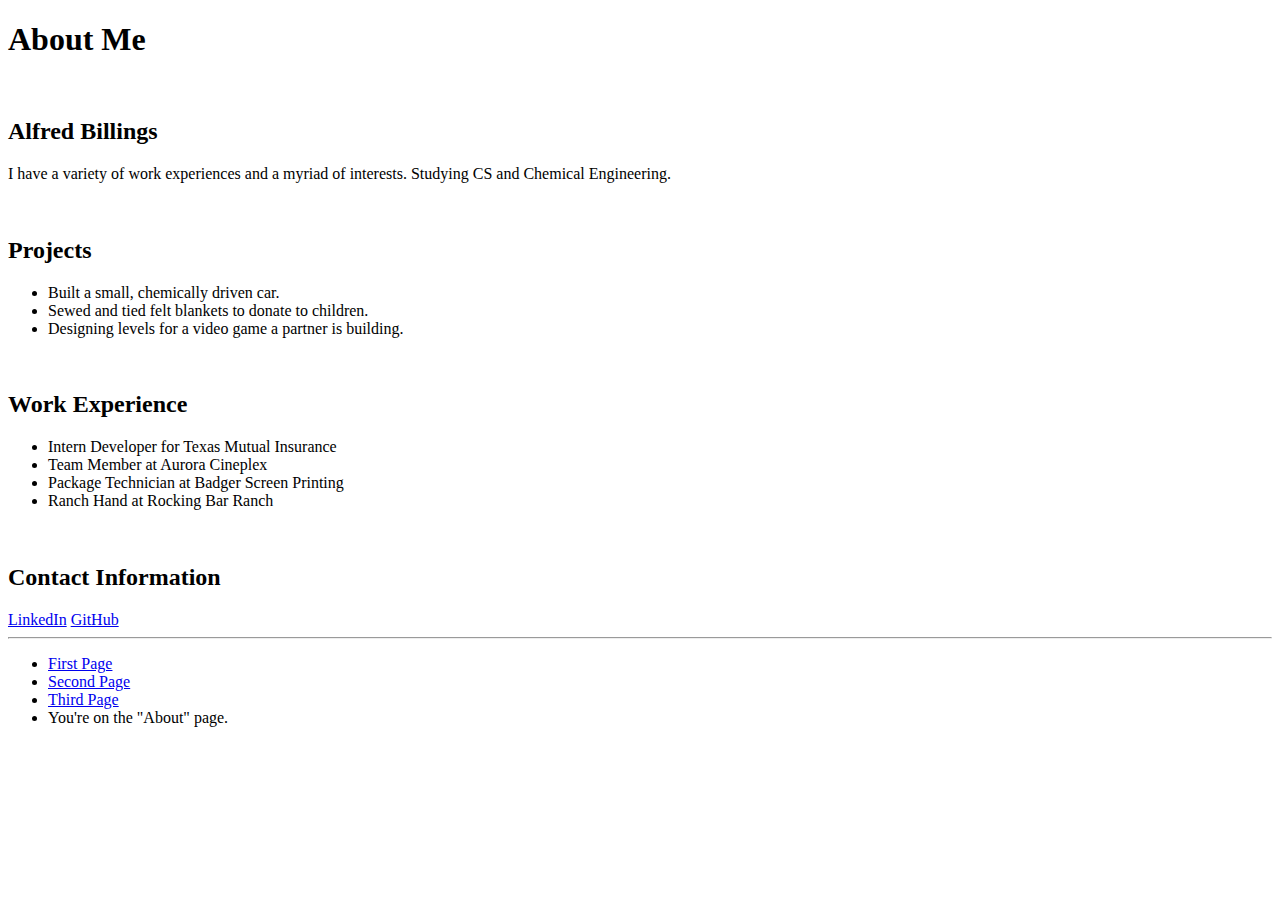
==== about.html @ 8b936b60 "Added three webpages to fulfill requirements for CS 260 Activity D6." ====
<!DOCTYPE html>
<html lang="en" dir="ltr">
  <head>
    <meta charset="utf-8">
    <title>D7: About</title>
  </head>
  <body>
    <h1>About Me</h1>
    <br>
    <h2>Alfred Billings</h2>
    <p>
      I have a variety of work experiences and a myriad of interests.
      Studying CS and Chemical Engineering.
    </p>
    <br>
    <h2>Projects</h2>
    <ul>
      <li>Built a small, chemically driven car.</li>
      <li>Sewed and tied felt blankets to donate to children.</li>
      <li>Designing levels for a video game a partner is building.</li>
    </ul>
    <br>
    <h2>Work Experience</h2>
    <ul>
      <li>Intern Developer for Texas Mutual Insurance</li>
      <li>Team Member at Aurora Cineplex</li>
      <li>Package Technician at Badger Screen Printing</li>
      <li>Ranch Hand at Rocking Bar Ranch</li>
    </ul>
    <br>
    <h2>Contact Information</h2>
    <a href="https://www.linkedin.com/in/alfred-billings-1b0735136">LinkedIn</a>
    <a href="https://github.com/Al014">GitHub</a>
    <hr>
    <ul>
      <li><a href="index.html">First Page</a></li>
      <li><a href="testpage2.html">Second Page</a></li>
      <li><a href="testpage3.html">Third Page</a></li>
      <li>You're on the "About" page.</li>
    </ul>
  </body>
</html>
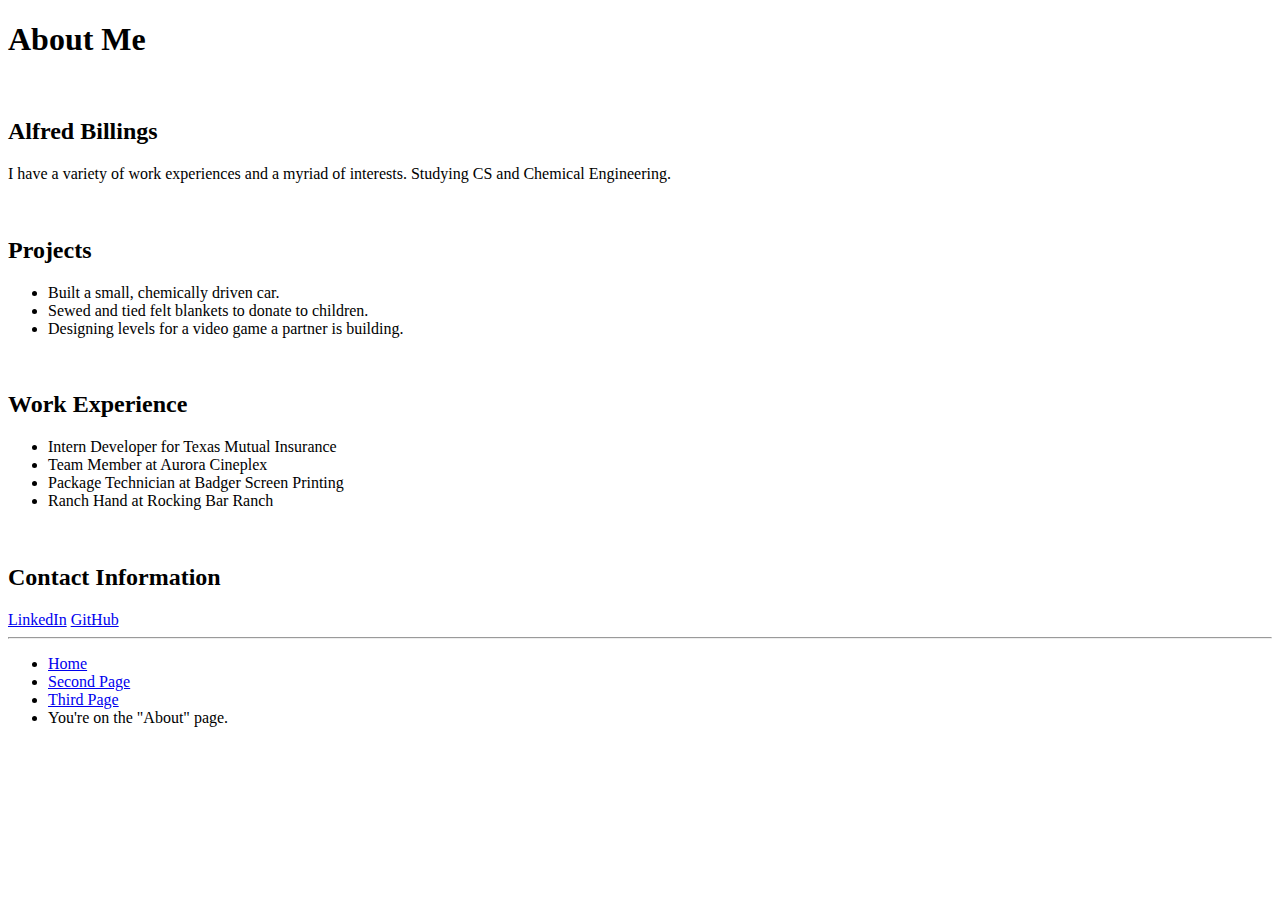
==== commit 164c82b0: "Version with the saved files (this time with the actual changes)." ====
--- a/about.html
+++ b/about.html
@@ -33,7 +33,7 @@
     <a href="https://github.com/Al014">GitHub</a>
     <hr>
     <ul>
-      <li><a href="index.html">First Page</a></li>
+      <li><a href="index.html">Home</a></li>
       <li><a href="testpage2.html">Second Page</a></li>
       <li><a href="testpage3.html">Third Page</a></li>
       <li>You're on the "About" page.</li>
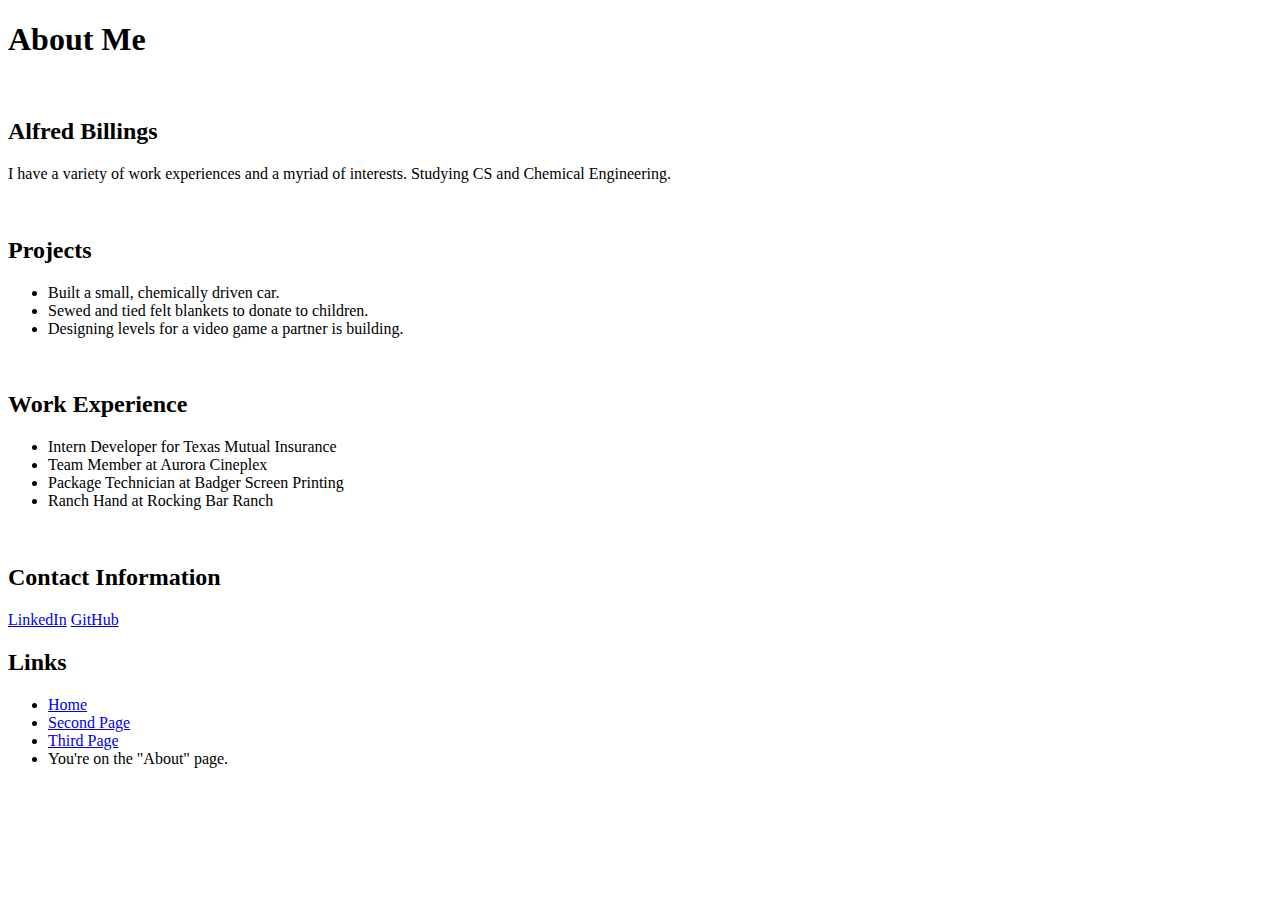
==== commit 01836115: "Tidied up." ====
--- a/about.html
+++ b/about.html
@@ -31,7 +31,8 @@
     <h2>Contact Information</h2>
     <a href="https://www.linkedin.com/in/alfred-billings-1b0735136">LinkedIn</a>
     <a href="https://github.com/Al014">GitHub</a>
-    <hr>
+    <br>
+    <h2>Links</h2>
     <ul>
       <li><a href="index.html">Home</a></li>
       <li><a href="testpage2.html">Second Page</a></li>
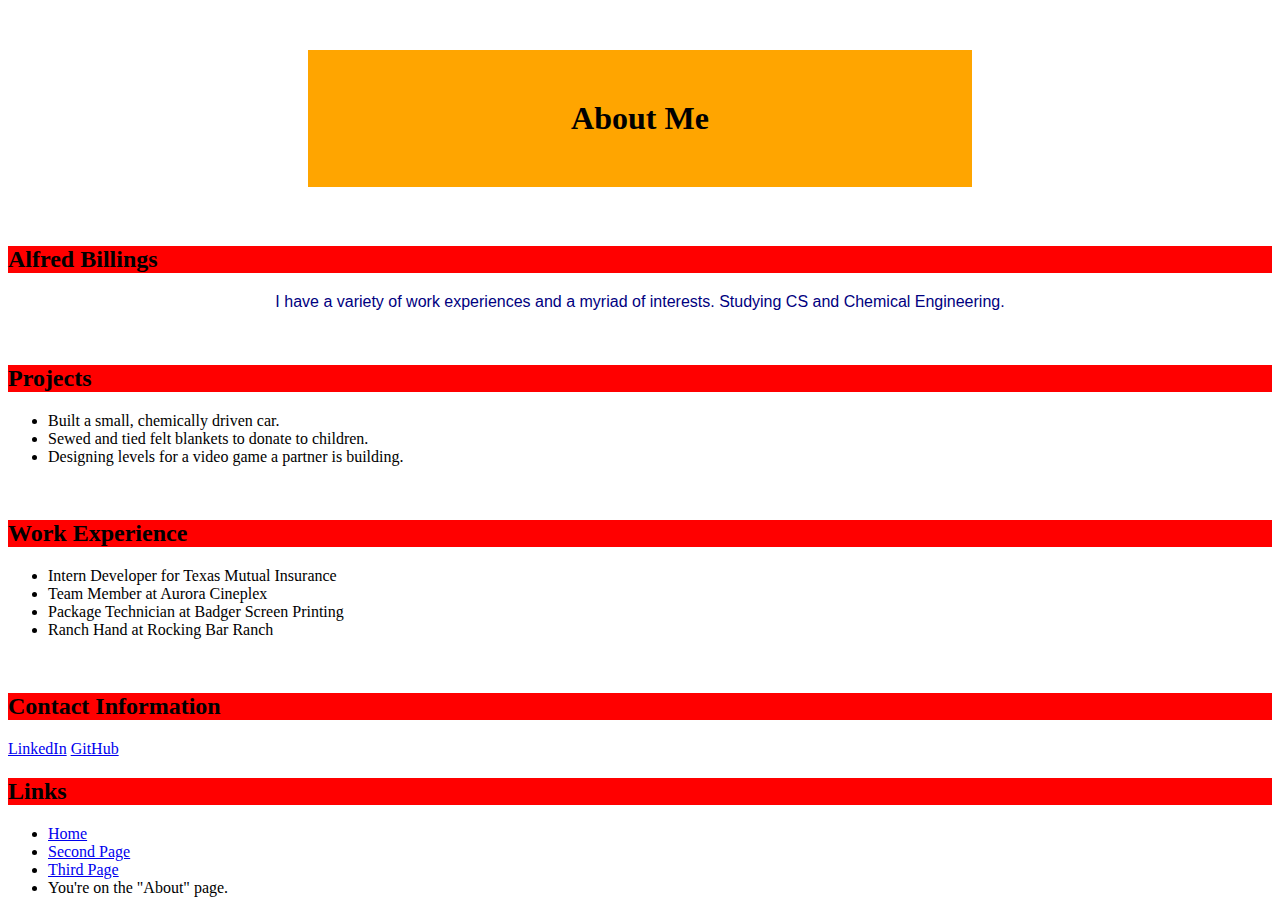
==== commit 9396d210: "Added a CSS Stylesheet. The 'About' page will be affected by this change." ====
--- a/about.html
+++ b/about.html
@@ -3,6 +3,7 @@
   <head>
     <meta charset="utf-8">
     <title>D7: About</title>
+    <link rel='stylesheet' href='styles.css'/>
   </head>
   <body>
     <h1>About Me</h1>
--- a/styles.css
+++ b/styles.css
@@ -0,0 +1,82 @@
+h1{
+  text-align: center;
+  background-color: #ffa500;
+  padding: 50px;
+  margin-left: 300px;
+  margin-right: 300px;
+  margin-top: 50px;
+  margin-bottom:;
+}
+
+h2{
+  background-color: #ff0000;
+}
+
+#myName{
+  background-color: #000080;
+  margin-top: 0px;
+  padding: 0px;
+  box-sizing: border-box;
+}
+
+body{
+  font-family: "TimesNewRoman", Times, serif;
+  font-weight: normal;
+
+}
+
+p{
+  font-family: "Calibri", sans-serif;
+  text-align: center;
+  color: #000080;
+}
+
+.academics strong{
+  color: #000000;
+  display: inline;
+}
+
+.navBar{
+  /*position: -webkit-sticky; /* Safari */
+  /*position: sticky;*/
+  position: fixed;
+  top: 0;
+  width: 100%;
+
+  list-style-type: none;
+  margin: 0px;
+  padding: 0px;
+  overflow: hidden;
+  background-color: #b57edc;
+}
+
+.navBarList{
+  float: left;
+  border-right: 2px solid #d3d3d3;
+}
+
+.navBarList:last-child{
+  border-right: none;
+}
+
+.navBarLink{
+  display: block;
+  color: #ffffff;
+  text-align: center;
+  font-size: 24px;
+  padding: 14px 16px;
+  text-decoration: none;
+}
+
+.navBarLink:hover{
+  background-color: #6a0dad;
+}
+
+#activePage{
+  background-color: #add8e6;
+}
+
+/*code to test position:sticky for navBar*/
+/*div{
+  margin-bottom: 600px
+}*/
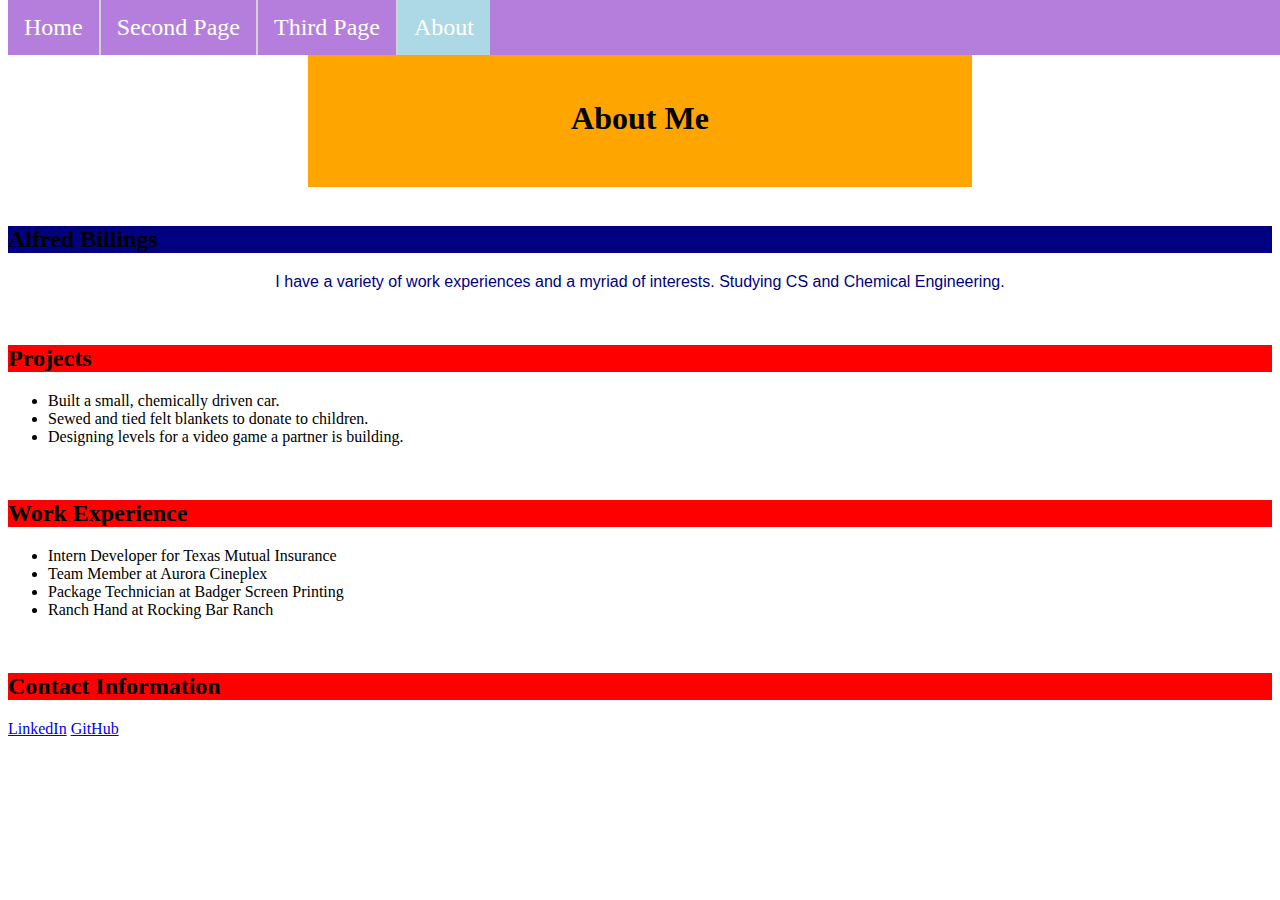
==== commit 4f6ad7d0: "Unfinished updates to about.html. All cosmetic changes with new applications of CSS styling. Also a " ====
--- a/about.html
+++ b/about.html
@@ -8,13 +8,13 @@
   <body>
     <h1>About Me</h1>
     <br>
-    <h2>Alfred Billings</h2>
+    <h2 id="myName">Alfred Billings</h2>
     <p>
       I have a variety of work experiences and a myriad of interests.
       Studying CS and Chemical Engineering.
     </p>
     <br>
-    <h2>Projects</h2>
+    <h2 class='academics'>Projects</h2>
     <ul>
       <li>Built a small, chemically driven car.</li>
       <li>Sewed and tied felt blankets to donate to children.</li>
@@ -33,12 +33,11 @@
     <a href="https://www.linkedin.com/in/alfred-billings-1b0735136">LinkedIn</a>
     <a href="https://github.com/Al014">GitHub</a>
     <br>
-    <h2>Links</h2>
-    <ul>
-      <li><a href="index.html">Home</a></li>
-      <li><a href="testpage2.html">Second Page</a></li>
-      <li><a href="testpage3.html">Third Page</a></li>
-      <li>You're on the "About" page.</li>
+    <ul class='navBar'>
+      <li class='navBarList'><a class='navBarLink' href="index.html">Home</a></li>
+      <li class='navBarList'><a class='navBarLink' href="testpage2.html">Second Page</a></li>
+      <li class='navBarList'><a class='navBarLink' href="testpage3.html">Third Page</a></li>
+      <li class='navBarList'><a class='navBarLink' id="activePage" href="about.html">About</a></li>
     </ul>
   </body>
 </html>
--- a/styles.css
+++ b/styles.css
@@ -75,7 +75,6 @@
 #activePage{
   background-color: #add8e6;
 }
-
 /*code to test position:sticky for navBar*/
 /*div{
   margin-bottom: 600px
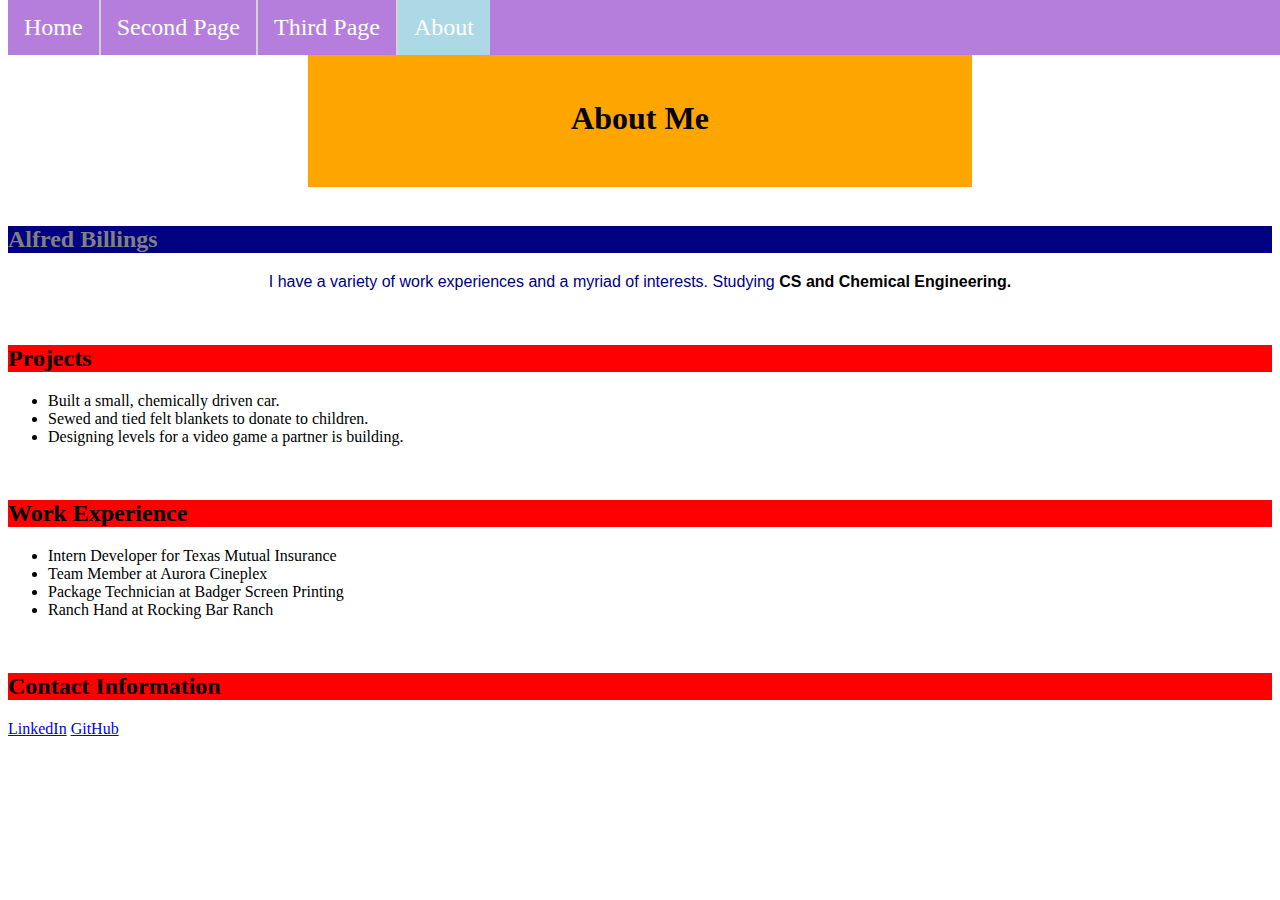
==== commit 922c64cc: "Polished off about.html. Ready for submission for activity C1." ====
--- a/about.html
+++ b/about.html
@@ -9,12 +9,12 @@
     <h1>About Me</h1>
     <br>
     <h2 id="myName">Alfred Billings</h2>
-    <p>
+    <p class="academics">
       I have a variety of work experiences and a myriad of interests.
-      Studying CS and Chemical Engineering.
+      Studying <strong>CS and Chemical Engineering.</strong>
     </p>
     <br>
-    <h2 class='academics'>Projects</h2>
+    <h2>Projects</h2>
     <ul>
       <li>Built a small, chemically driven car.</li>
       <li>Sewed and tied felt blankets to donate to children.</li>
--- a/styles.css
+++ b/styles.css
@@ -13,6 +13,7 @@
 }
 
 #myName{
+  color: #808080;
   background-color: #000080;
   margin-top: 0px;
   padding: 0px;
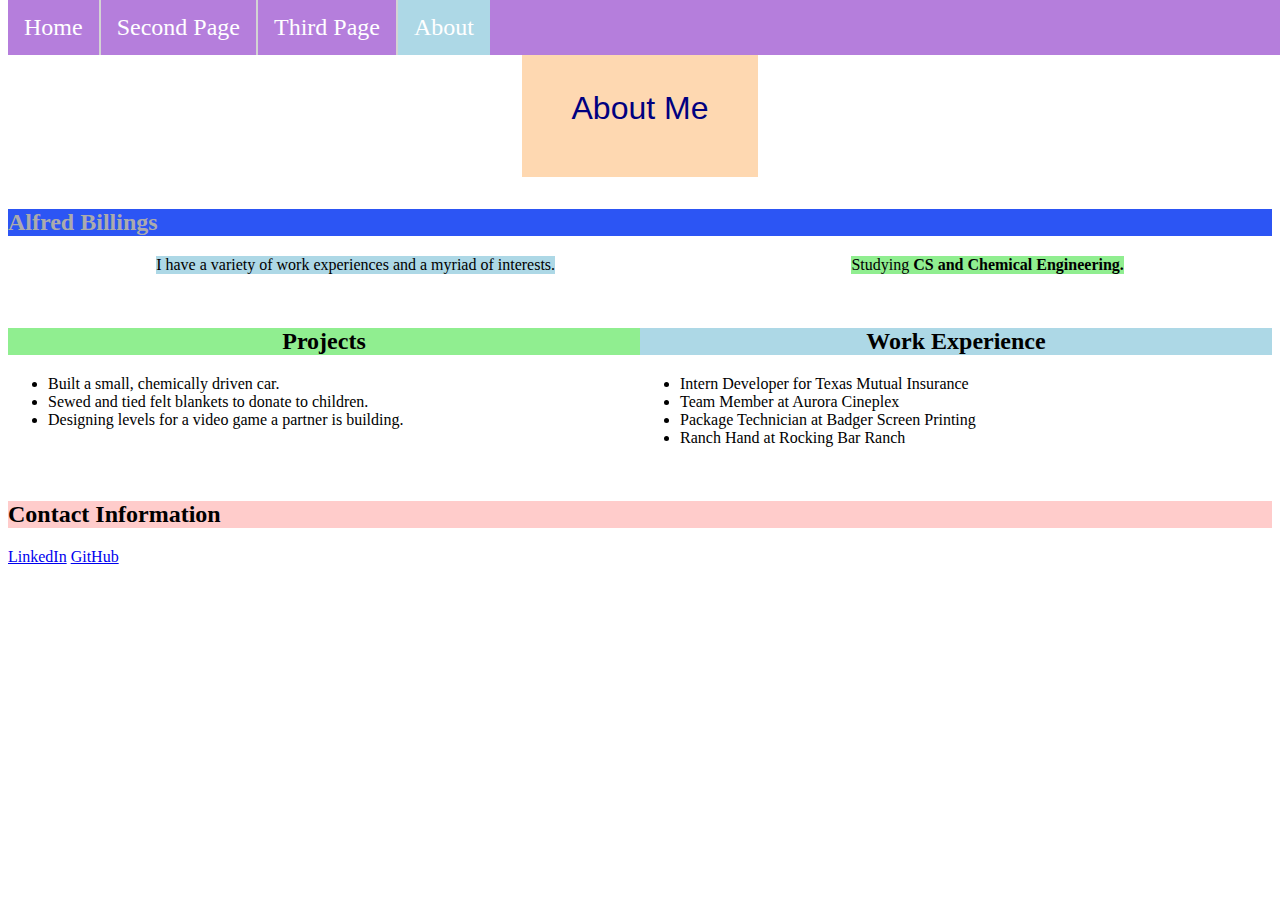
==== commit 1993c89e: "Now with responsive design." ====
--- a/about.html
+++ b/about.html
@@ -6,33 +6,53 @@
     <link rel='stylesheet' href='styles.css'/>
   </head>
   <body>
-    <h1>About Me</h1>
-    <br>
+    <div class="aboutTag">
+    <p class="backorange">About Me</p>
+  </div>
+  <div class="flex">
+  </div>
+    <div class="section">
     <h2 id="myName">Alfred Billings</h2>
     <p class="academics">
-      I have a variety of work experiences and a myriad of interests.
-      Studying <strong>CS and Chemical Engineering.</strong>
+      <div class="req">
+        <div class="backblue">
+        I have a variety of work experiences and a myriad of interests.
+      </div>
+      <div class="backgreen">
+        Studying <strong>CS and Chemical Engineering.</strong>
+      </div>
+    </div>
     </p>
-    <br>
-    <h2>Projects</h2>
-    <ul>
-      <li>Built a small, chemically driven car.</li>
-      <li>Sewed and tied felt blankets to donate to children.</li>
-      <li>Designing levels for a video game a partner is building.</li>
-    </ul>
-    <br>
-    <h2>Work Experience</h2>
-    <ul>
-      <li>Intern Developer for Texas Mutual Insurance</li>
-      <li>Team Member at Aurora Cineplex</li>
-      <li>Package Technician at Badger Screen Printing</li>
-      <li>Ranch Hand at Rocking Bar Ranch</li>
-    </ul>
+  </div>
+  <div class="sideways">
+    <div class="fifty">
+      <br>
+      <h2 id="bb">Projects</h2>
+      <ul>
+        <li>Built a small, chemically driven car.</li>
+        <li>Sewed and tied felt blankets to donate to children.</li>
+        <li>Designing levels for a video game a partner is building.</li>
+      </ul>
+    </div>
+    <div class="fifty">
+      <br>
+      <h2 id="aa">Work Experience</h2>
+      <ul>
+        <li>Intern Developer for Texas Mutual Insurance</li>
+        <li>Team Member at Aurora Cineplex</li>
+        <li>Package Technician at Badger Screen Printing</li>
+        <li>Ranch Hand at Rocking Bar Ranch</li>
+      </ul>
+    </div>
+</div>
+  <div class="section">
     <br>
     <h2>Contact Information</h2>
     <a href="https://www.linkedin.com/in/alfred-billings-1b0735136">LinkedIn</a>
     <a href="https://github.com/Al014">GitHub</a>
     <br>
+  </div>
+</div>
     <ul class='navBar'>
       <li class='navBarList'><a class='navBarLink' href="index.html">Home</a></li>
       <li class='navBarList'><a class='navBarLink' href="testpage2.html">Second Page</a></li>
--- a/styles.css
+++ b/styles.css
@@ -9,12 +9,12 @@
 }
 
 h2{
-  background-color: #ff0000;
+  background-color: #ffcccb;
 }
 
 #myName{
-  color: #808080;
-  background-color: #000080;
+  color: #ABABAC;
+  background-color: #2C55F4;
   margin-top: 0px;
   padding: 0px;
   box-sizing: border-box;
@@ -34,7 +34,6 @@
 
 .academics strong{
   color: #000000;
-  display: inline;
 }
 
 .navBar{
@@ -76,6 +75,64 @@
 #activePage{
   background-color: #add8e6;
 }
+
+.flex{
+  display:flex;
+  flex-direction:column;
+}
+.req{
+  display:flex;
+  flex-wrap:wrap;
+  justify-content:space-around;
+}
+.backblue{
+  background-color:#ADD8E6;
+}
+.backgreen{
+  background-color:#90ee90;
+}
+.backorange{
+  background-color: #fed8b1;
+  font-size: 2em;
+  padding: 50px;
+}
+.aboutTag{
+  display:flex;
+  justify-content: center;
+}
+.sideways{
+  display:flex;
+  flex-direction: column;
+  justify-content: space-around;
+  width: 100%;
+}
+.fifty{
+  width: 100%;
+}
+@media only screen and (min-width: 800px) {
+  .sideways{
+    display:flex;
+    flex-direction: row;
+    justify-content: space-around;
+    width: 100%;
+  }
+  .fifty{
+    width: 50%;
+  }
+}
+.section{
+
+}
+#aa{
+  background-color: #ADD8E6;
+  text-align: center;
+}
+#bb{
+  background-color: #90ee90;
+  text-align: center;
+}
+
+
 /*code to test position:sticky for navBar*/
 /*div{
   margin-bottom: 600px
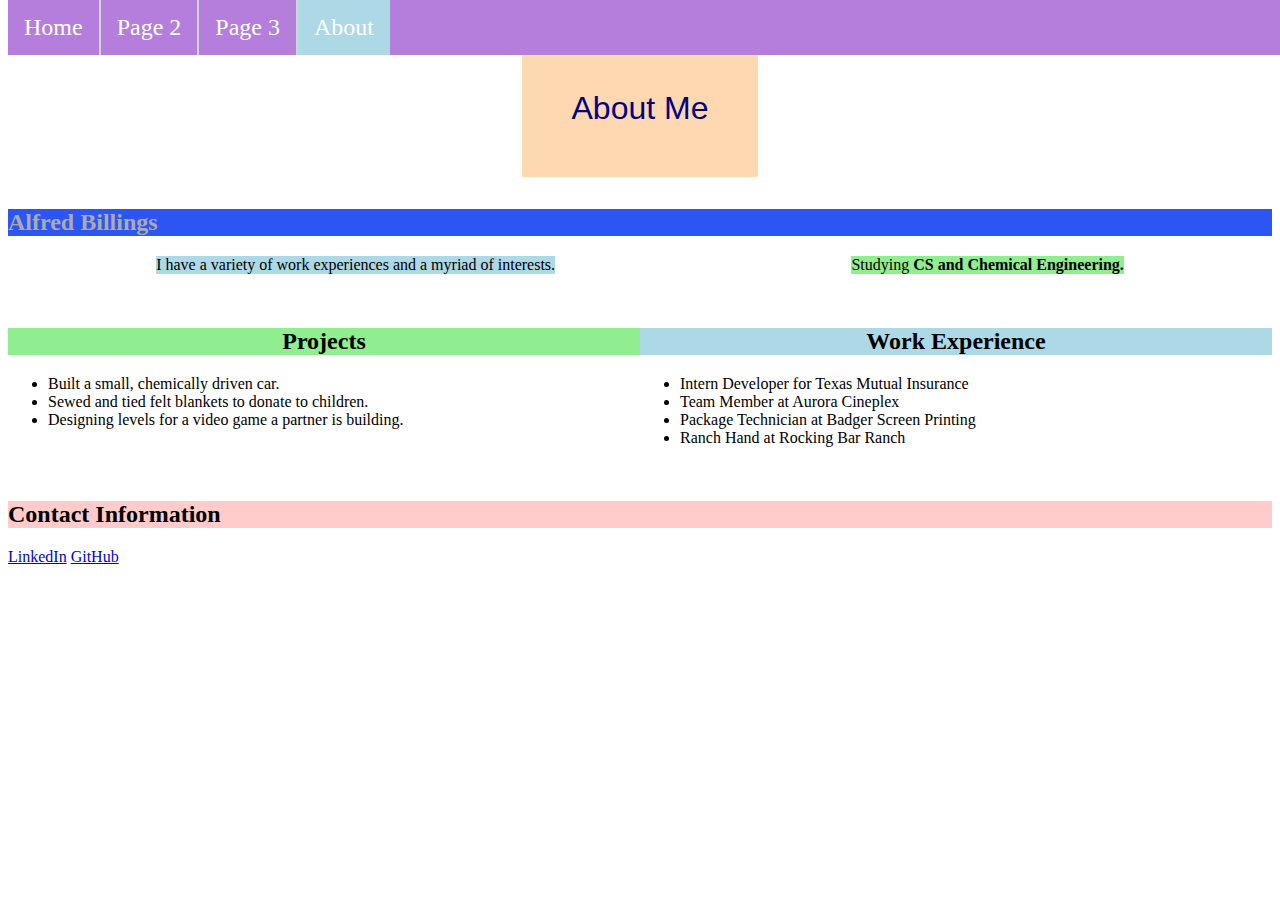
==== commit 59ef79e7: "Polished flexbox and responsive design." ====
--- a/about.html
+++ b/about.html
@@ -1,6 +1,8 @@
 <!DOCTYPE html>
 <html lang="en" dir="ltr">
   <head>
+    <meta name='viewport'
+      content='width=device-width, initial-scale=1.0, maximum-scale=1.0' />
     <meta charset="utf-8">
     <title>D7: About</title>
     <link rel='stylesheet' href='styles.css'/>
@@ -55,8 +57,8 @@
 </div>
     <ul class='navBar'>
       <li class='navBarList'><a class='navBarLink' href="index.html">Home</a></li>
-      <li class='navBarList'><a class='navBarLink' href="testpage2.html">Second Page</a></li>
-      <li class='navBarList'><a class='navBarLink' href="testpage3.html">Third Page</a></li>
+      <li class='navBarList'><a class='navBarLink' href="testpage2.html">Page 2</a></li>
+      <li class='navBarList'><a class='navBarLink' href="testpage3.html">Page 3</a></li>
       <li class='navBarList'><a class='navBarLink' id="activePage" href="about.html">About</a></li>
     </ul>
   </body>
